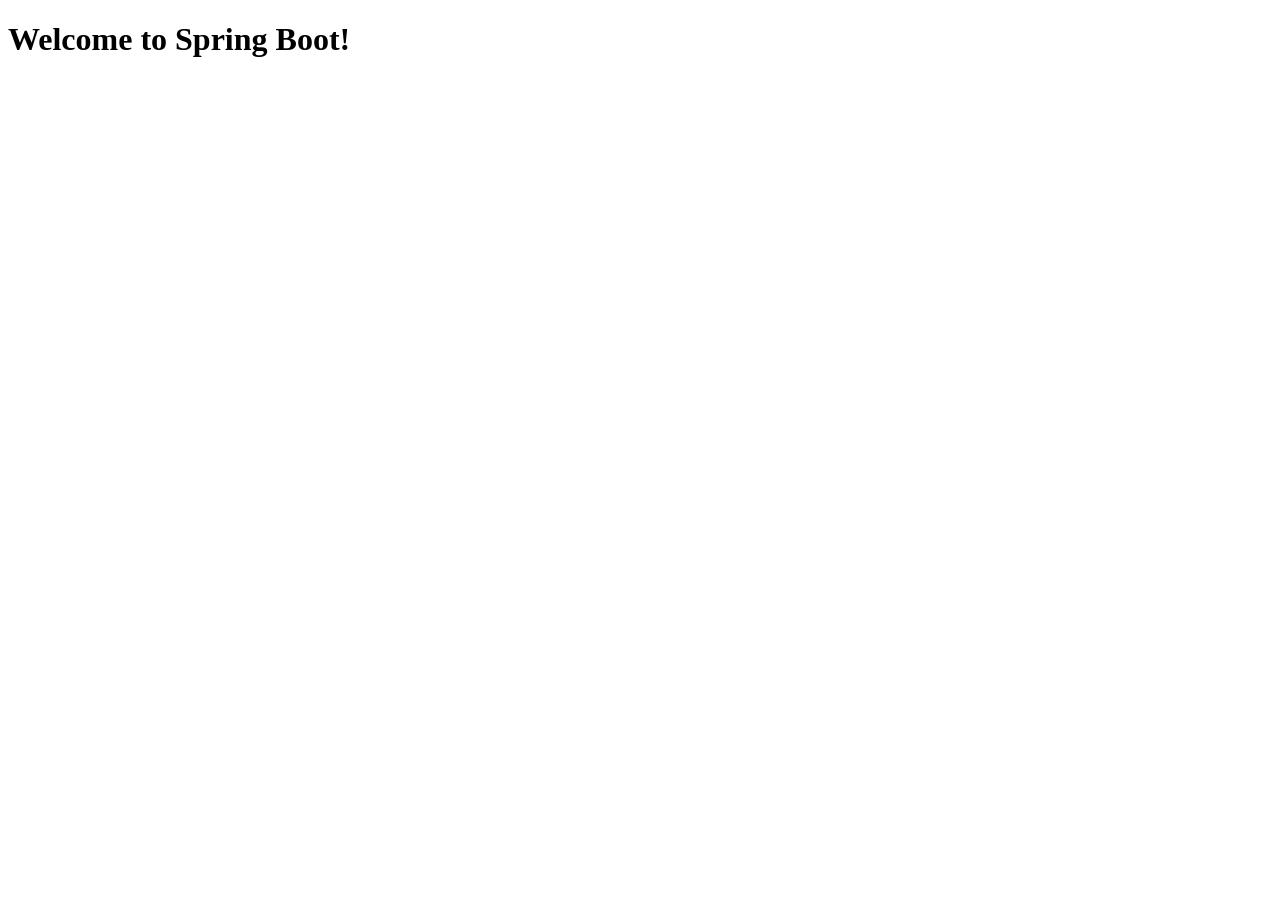
==== src/main/resources/static/index.html @ aff32607 "integrated HTML and CSS along with SpringBoot setup" ====
<!DOCTYPE html>
<html lang="en">
<head>
    <meta charset="UTF-8">
    <meta name="viewport" content="width=device-width, initial-scale=1.0">
    <title>Spring Boot</title>
    <link rel="stylesheet" href="/css/styles.css">
</head>
<body>
    <h1>Welcome to Spring Boot!</h1>
</body>
</html>
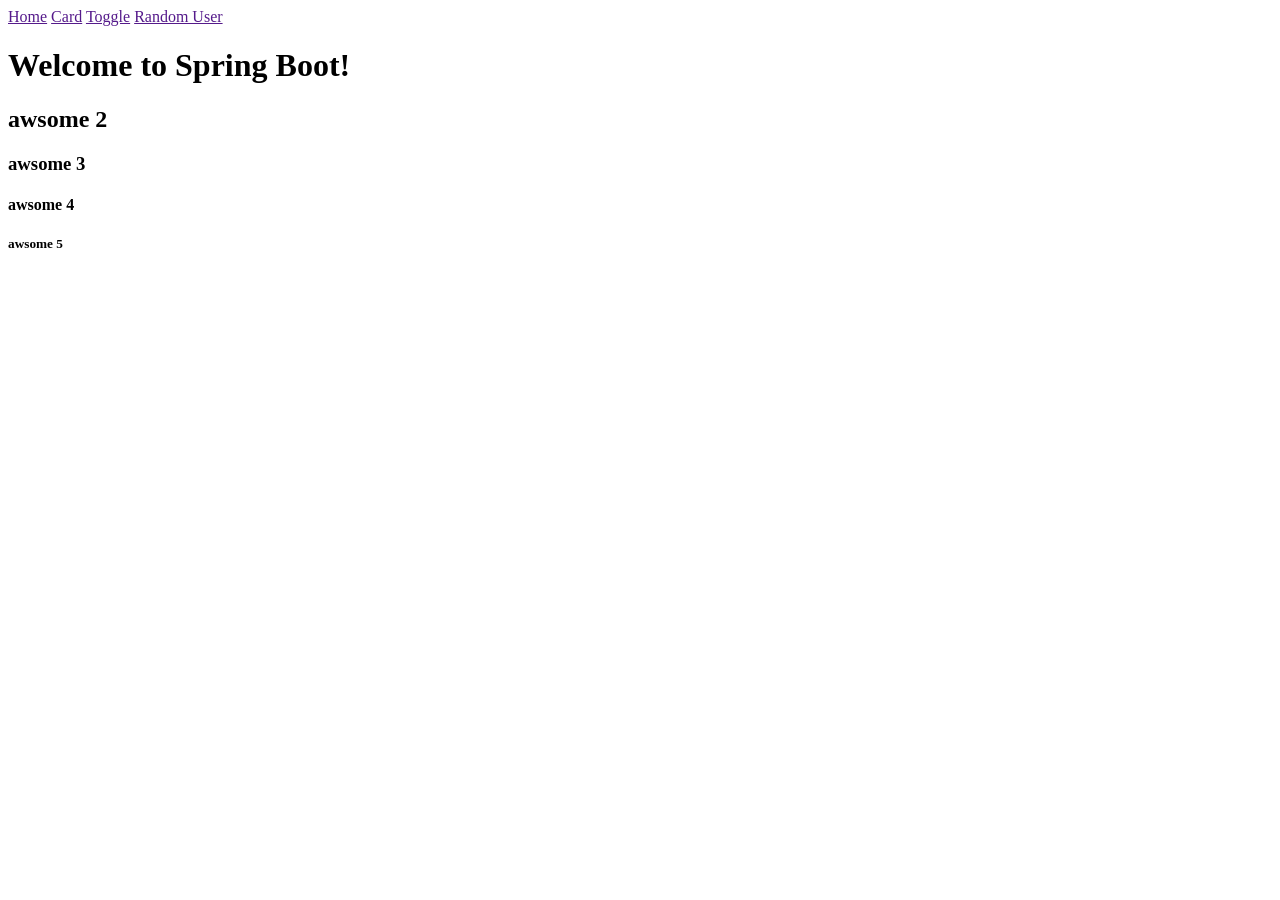
==== commit 0bcc152e: "done with the basic nav bar" ====
--- a/src/main/resources/static/index.html
+++ b/src/main/resources/static/index.html
@@ -7,6 +7,17 @@
     <link rel="stylesheet" href="/css/styles.css">
 </head>
 <body>
+    <div id="navbar">
+        <a href="">Home</a>
+        <a href="">Card</a>
+        <a href="">Toggle</a>
+        <a href="">Random User</a>
+    </div>
     <h1>Welcome to Spring Boot!</h1>
+    <h2 id="abcd"> awsome 2</h2>
+    <h3 class="heading"> awsome 3</h3>
+    <h4 class="heading"> awsome 4</h4>
+    <h5 class="heading"> awsome 5</h5>
+    <script src="/js/site.js"></script>
 </body>
 </html>
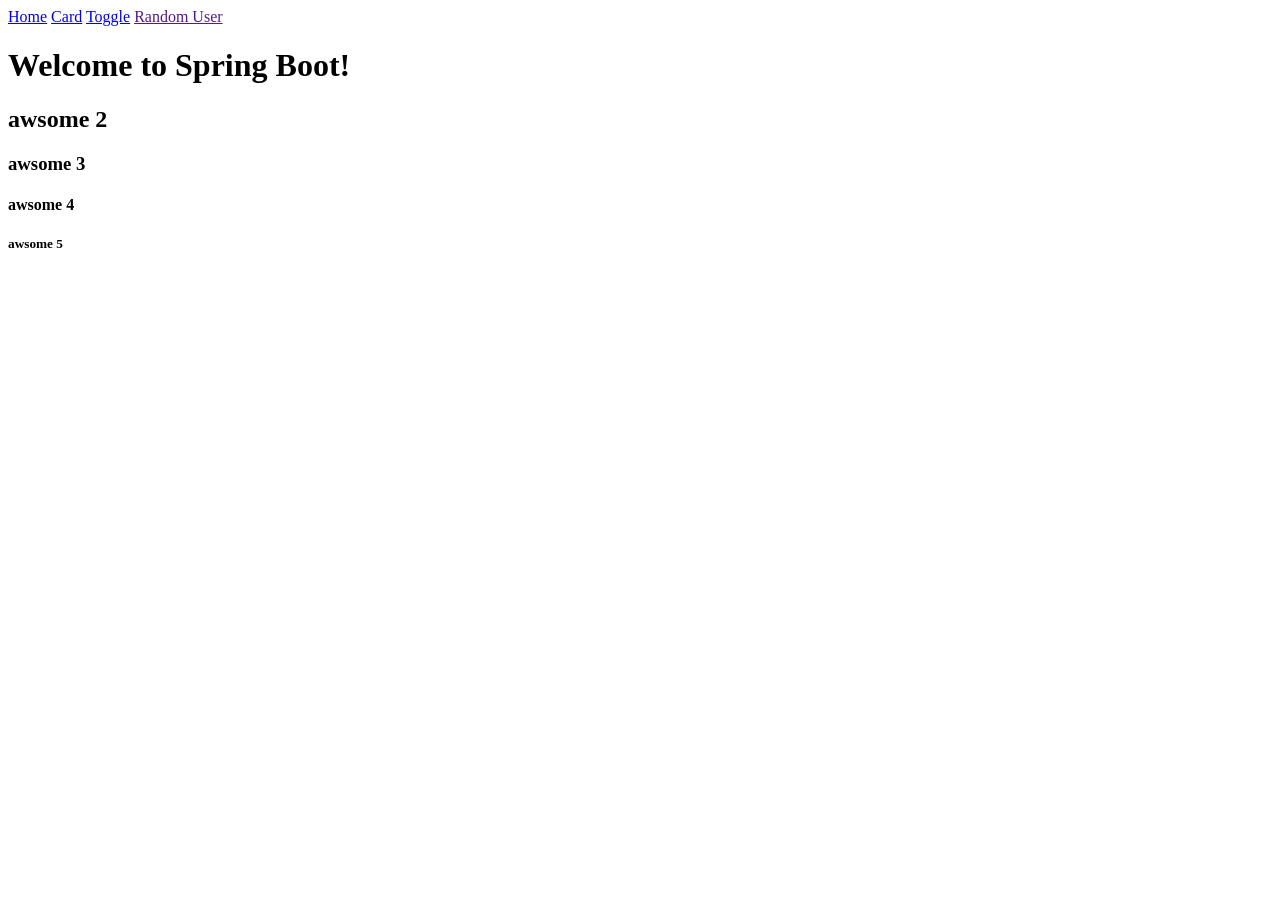
==== commit 2c455831: "added toggle feature in nav-bar. End of day 2" ====
--- a/src/main/resources/static/index.html
+++ b/src/main/resources/static/index.html
@@ -8,9 +8,9 @@
 </head>
 <body>
     <div id="navbar">
-        <a href="">Home</a>
-        <a href="">Card</a>
-        <a href="">Toggle</a>
+        <a href="/">Home</a>
+        <a href="/pages/card.html">Card</a>
+        <a href="/pages/toggle.html">Toggle</a>
         <a href="">Random User</a>
     </div>
     <h1>Welcome to Spring Boot!</h1>
